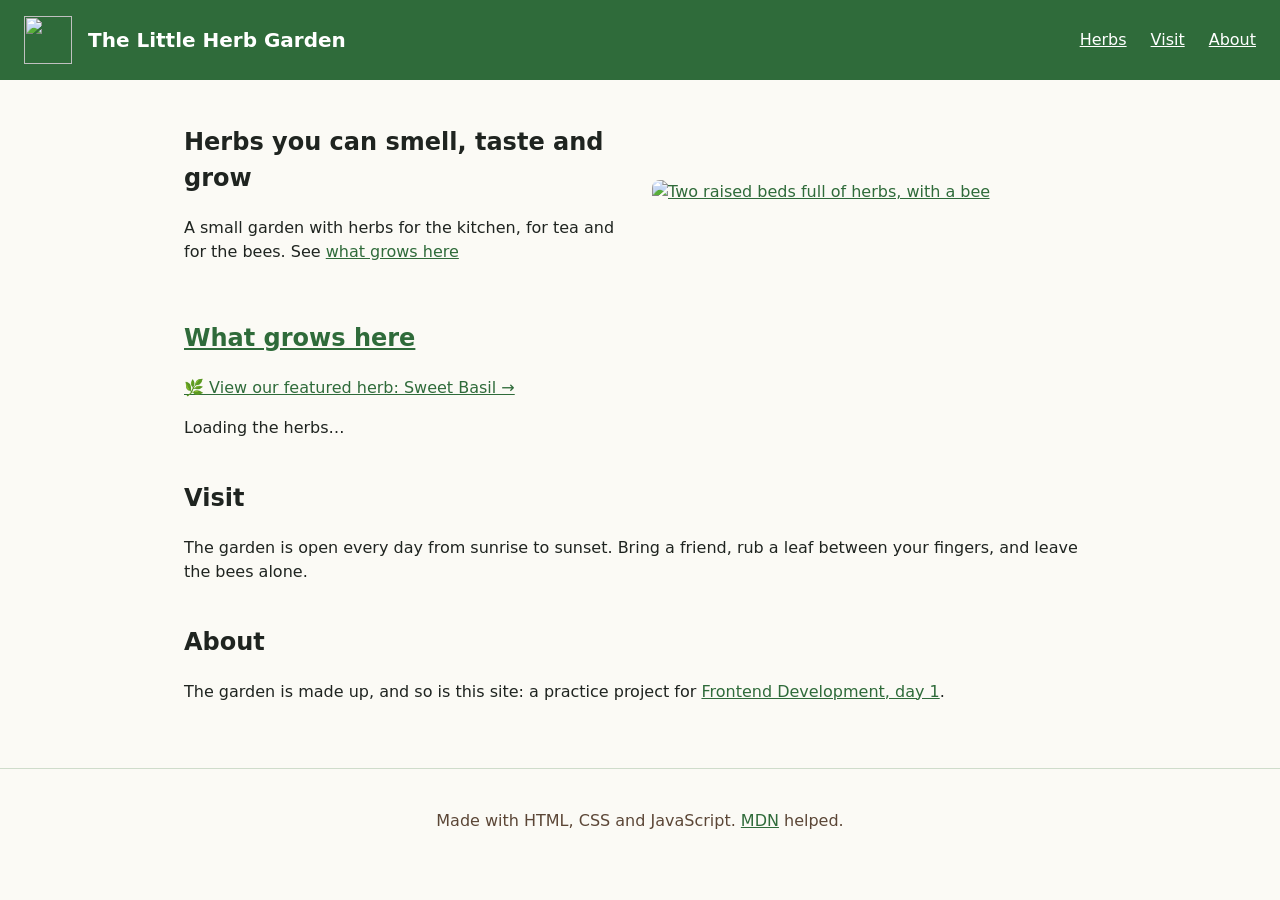
==== index.html @ 9cfc40e5 "Fix CSS path, update README team members, and add basil page" ====
<!doctype html>
<html lang="en">
<head>
  <meta charset="utf-8">
  <meta name="viewport" content="width=device-width, initial-scale=1">
  <title>The Little Herb Garden</title>
  <link rel="icon" href="images/logo.svg" type="image/svg+xml">
  <link rel="stylesheet" href="css/style.css">
  <script src="app.js" defer></script>
</head>
<body>
  <header class="site-header">
    <img class="logo" src="images/logo.svg" alt="" width="48" height="48">
    <p class="site-name">The Little Herb Garden</p>
    <nav>
      <ul>
        <li><a href="#herbs">Herbs</a></li>
        <li><a href="#visiting">Visit</a></li>
        <li><a href="#about">About</a></li>
      </ul>
    </nav>
  </header>

  <main>
    <section class="intro">
      <div>
        <h1>Herbs you can smell, taste and grow</h1>
        <p>A small garden with herbs for the kitchen, for tea and for the bees.
          See <a href="#herbs">what grows here</p>
      </div>
      <img class="hero" src="images/garden.svg" alt="Two raised beds full of herbs, with a bee">
    </section>

    <section id="herbs">
      <h2>What grows here</h2>
<p><a href="basil.html">🌿 View our featured herb: Sweet Basil &rarr;</a></p>
      <p class="count">Loading the herbs…</p>
      <ul id="herbs-list" class="cards"></ul>
    </section>

    <section id="visit">
      <h2>Visit</h2>
      <p>The garden is open every day from sunrise to sunset.
        Bring a friend, rub a leaf between your fingers, and leave the bees alone.</p>
    </section>

    <section id="about">
      <h2>About</h2>
      <p>The garden is made up, and so is this site: a practice project for
        <a href="https://github.com/pepe/culs-frontend-day1">Frontend Development, day 1</a>.</p>
    </section>
  </main>

  <footer>
    <p>Made with HTML, CSS and JavaScript.
      <a href="https://developer.mozilla.org/">MDN</a> helped.</p>
  </footer>
</body>
</html>
---- css/style.css ----
/* The Little Herb Garden */

:root {
  --leaf: #2f6b3a;
  --leaf-light: #e7f1e4;
  --soil: #5b4636;
  --paper: #fbfaf5;
  --ink: #1f2420;
  --line: #cfdccb;
}

* {
  box-sizing: border-box;
}

body {
  margin: 0;
  font-family: system-ui, sans-serif;
  line-height: 1.5;
  color: var(--ink);
  background: var(--paper);
}

a {
  color: var(--leaf);
}

.site-header {
  display: flex;
  flex-wrap: wrap;
  align-items: center;
  gap: 1rem;
  padding: 1rem 1.5rem;
  background: var(--leaf);
  color: white;
}

.site-header a {
  color: white;
}

.site-name {
  margin: 0;
  font-size: 1.25rem;
  font-weight: 700;
}

nav {
  margin-left: auto;
}

nav ul {
  display: flex;
  gap: 1.5rem;
  margin: 0;
  padding: 0;
  list-style: none;
}

main {
  max-width: 60rem;
  margin: 0 auto;
  padding: 1.5rem;
}

section {
  margin-bottom: 2.5rem;
}

.intro {
  display: grid;
  gap: 1.5rem;
  align-items: center;
}

@media (min-width: 40rem) {
  .intro {
    grid-template-columns: 1fr 1fr;
  }
}

.hero {
  width: 100%;
  height: auto;
  border-radius: 0.5rem;
}

.cards {
  dispaly: grid;
  grid-template-columns: repeat(auto-fill, minmax(14rem, 1fr));
  gap: 1rem;
  margin: 0;
  padding: 0;
  list-style: none;
}

.card {
  padding: 1rem;
  border: 1px solid var(--line);
  border-radius: 0.5rem;
  background: white;
}

.card h3 {
  margin: 0;
}

.latin {
  margin: 0 0 0.5rem;
  font-style: italic;
  color: var(--soil);
}

.life {
  display: inline-block;
  margin: 0;
  padding: 0.1rem 0.6rem;
  border-radius: 1rem;
  background: var(--leaf-light);
  font-size: 0.875rem;
}

footer {
  padding: 1.5rem;
  border-top: 1px solid var(--line);
  text-align: center;
  color: var(--soil);
}
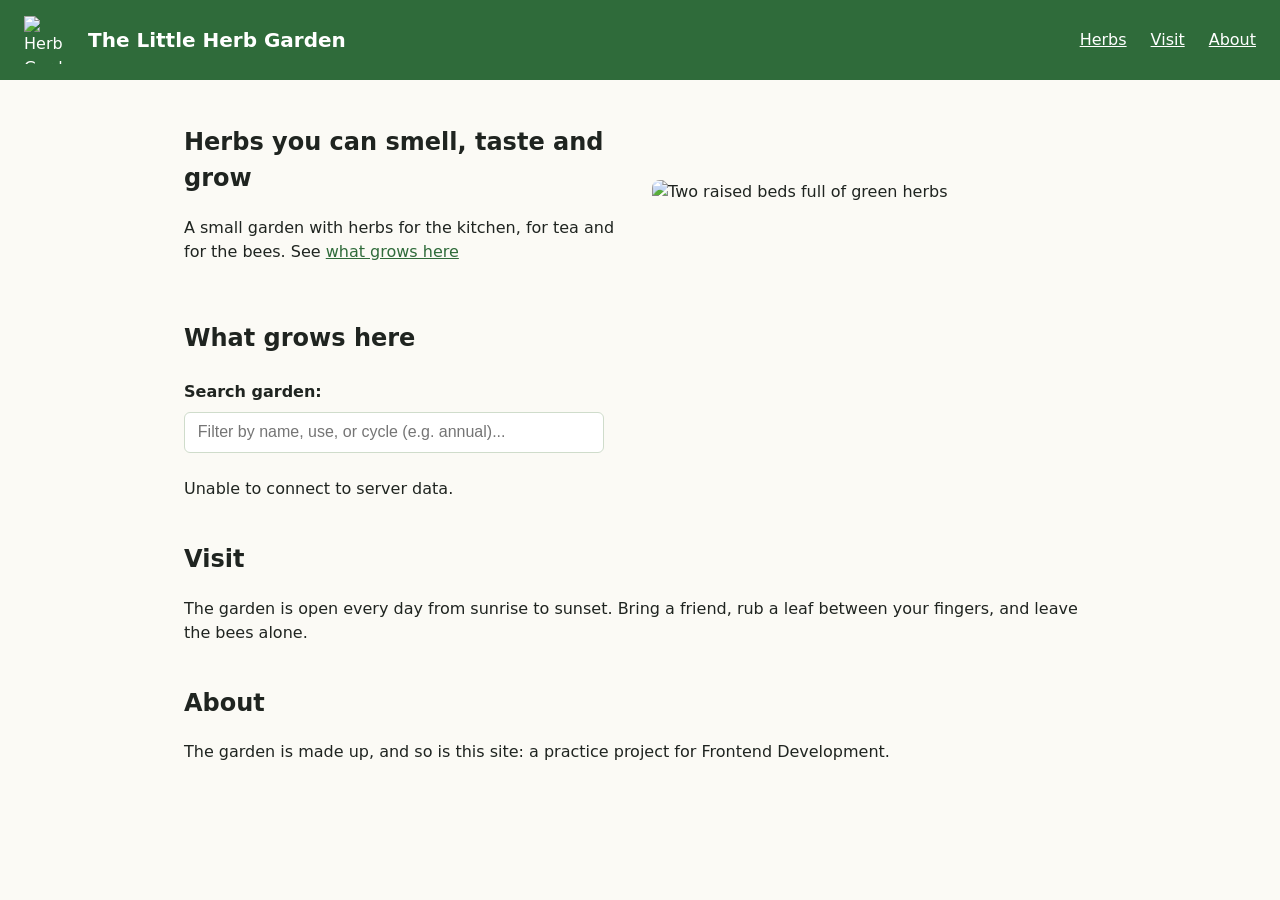
==== commit 837f0160: "Complete Day 3: hash routing, basil JSON data, error handling, and search filter" ====
--- a/index.html
+++ b/index.html
@@ -10,9 +10,9 @@
 </head>
 <body>
   <header class="site-header">
-    <img class="logo" src="images/logo.svg" alt="" width="48" height="48">
+    <img class="logo" src="images/logo.svg" alt="Herb Garden logo" width="48" height="48">
     <p class="site-name">The Little Herb Garden</p>
-    <nav>
+    <nav aria-label="Main Navigation">
       <ul>
         <li><a href="#herbs">Herbs</a></li>
         <li><a href="#visiting">Visit</a></li>
@@ -25,35 +25,45 @@
     <section class="intro">
       <div>
         <h1>Herbs you can smell, taste and grow</h1>
-        <p>A small garden with herbs for the kitchen, for tea and for the bees.
-          See <a href="#herbs">what grows here</p>
+        <p>A small garden with herbs for the kitchen, for tea and for the bees. See <a href="#herbs">what grows here</a></p>
       </div>
-      <img class="hero" src="images/garden.svg" alt="Two raised beds full of herbs, with a bee">
+      <img class="hero" src="images/garden.svg" alt="Two raised beds full of green herbs">
     </section>
 
-    <section id="herbs">
-      <h2>What grows here</h2>
-<p><a href="basil.html">🌿 View our featured herb: Sweet Basil &rarr;</a></p>
-      <p class="count">Loading the herbs…</p>
+    <!-- Main List Section with Real-Time Search -->
+    <section id="herbs" aria-labelledby="herbs-heading">
+      <h2 id="herbs-heading">What grows here</h2>
+
+      <div class="search-filter-box" style="margin: 1.5rem 0;">
+        <label for="herb-search" style="display: block; margin-bottom: 0.5rem; font-weight: 600;">Search garden:</label>
+        <input 
+          type="search" 
+          id="herb-search" 
+          placeholder="Filter by name, use, or cycle (e.g. annual)..." 
+          style="width: 100%; max-width: 420px; padding: 0.65rem 0.8rem; font-size: 1rem; border: 1px solid var(--line); border-radius: 6px;"
+          aria-describedby="herb-count"
+        >
+      </div>
+
+      <p class="count" id="herb-count" aria-live="polite">Loading herbs...</p>
       <ul id="herbs-list" class="cards"></ul>
     </section>
 
-    <section id="visit">
+    <!-- Dynamic Single Herb Detail Section -->
+    <section id="herb-detail" hidden tabindex="-1" aria-live="polite" style="max-width: 800px; margin: 2rem auto; padding: 0 1rem;">
+      <p><a href="#herbs" id="back-to-list-btn" class="back-link">&larr; Back to all herbs</a></p>
+      <article id="herb-detail-content"></article>
+    </section>
+
+    <section id="visiting">
       <h2>Visit</h2>
-      <p>The garden is open every day from sunrise to sunset.
-        Bring a friend, rub a leaf between your fingers, and leave the bees alone.</p>
+      <p>The garden is open every day from sunrise to sunset. Bring a friend, rub a leaf between your fingers, and leave the bees alone.</p>
     </section>
 
     <section id="about">
       <h2>About</h2>
-      <p>The garden is made up, and so is this site: a practice project for
-        <a href="https://github.com/pepe/culs-frontend-day1">Frontend Development, day 1</a>.</p>
+      <p>The garden is made up, and so is this site: a practice project for Frontend Development.</p>
     </section>
   </main>
-
-  <footer>
-    <p>Made with HTML, CSS and JavaScript.
-      <a href="https://developer.mozilla.org/">MDN</a> helped.</p>
-  </footer>
 </body>
-</html>
+</html>
